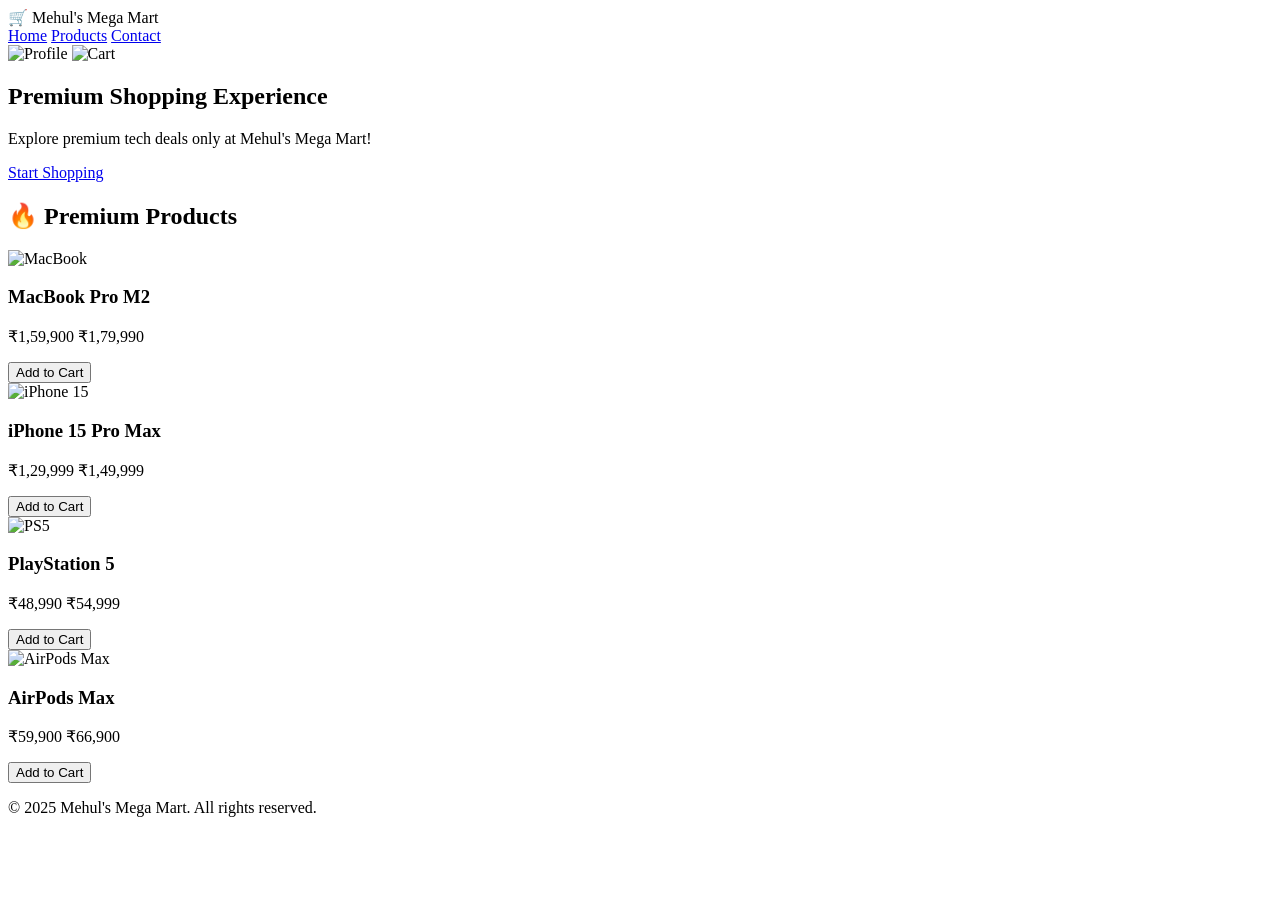
==== templates/index.html @ f70ac5f6 "Update index.html" ====
<!DOCTYPE html>
<html lang="en">
<head>
  <meta charset="UTF-8">
  <title>Mehul's Mega Mart</title>
  <link rel="stylesheet" href="{{ url_for('static', filename='style.css') }}">
</head>
<body>

  <header>
    <div class="logo">🛒 Mehul's Mega Mart</div>
    <nav>
      <a href="/">Home</a>
      <a href="https://www.youtube.com/watch?v=xvFZjo5PgG0&list=RDxvFZjo5PgG0&start_radio=1&pp=ygUJcmljayByb2xsoAcB">Products</a>
      <a href="/contact">Contact</a>
    </nav>
    <div class="icons">
      <img src="static/images/profile.png" alt="Profile">
      <img src="static/images/cart.jpg" alt="Cart">
    </div>
  </header>

  <section class="hero">
    <h1>Premium Shopping Experience</h1>
    <p>Explore premium tech deals only at Mehul's Mega Mart!</p>
    <a href="https://www.youtube.com/watch?v=xvFZjo5PgG0&list=RDxvFZjo5PgG0&start_radio=1&pp=ygUJcmljayByb2xsoAcB" class="btn">Start Shopping</a>
  </section>

  <section class="products">
    <h2>🔥 Premium Products</h2>
    <div class="product-grid">

      <div class="product-card">
        <img src="static/images/mac.jpg" alt="MacBook">
        <h3>MacBook Pro M2</h3>
        <p class="price">₹1,59,900 <span>₹1,79,990</span></p>
        <button class="add-to-cart">Add to Cart</button>
      </div>

      <div class="product-card">
        <img src="static/images/iphone.jpg" alt="iPhone 15">
        <h3>iPhone 15 Pro Max</h3>
        <p class="price">₹1,29,999 <span>₹1,49,999</span></p>
        <button class="add-to-cart">Add to Cart</button>
      </div>

      <div class="product-card">
        <img src="static/images/ps5.jpg" alt="PS5">
        <h3>PlayStation 5</h3>
        <p class="price">₹48,990 <span>₹54,999</span></p>
        <button class="add-to-cart">Add to Cart</button>
      </div>

      <div class="product-card">
        <img src="static/images/airpod.jpg" alt="AirPods Max">
        <h3>AirPods Max</h3>
        <p class="price">₹59,900 <span>₹66,900</span></p>
        <button class="add-to-cart">Add to Cart</button>
      </div>

    </div>
  </section>

  <footer>
    <p>&copy; 2025 Mehul's Mega Mart. All rights reserved.</p>
  </footer>

</body>
</html>
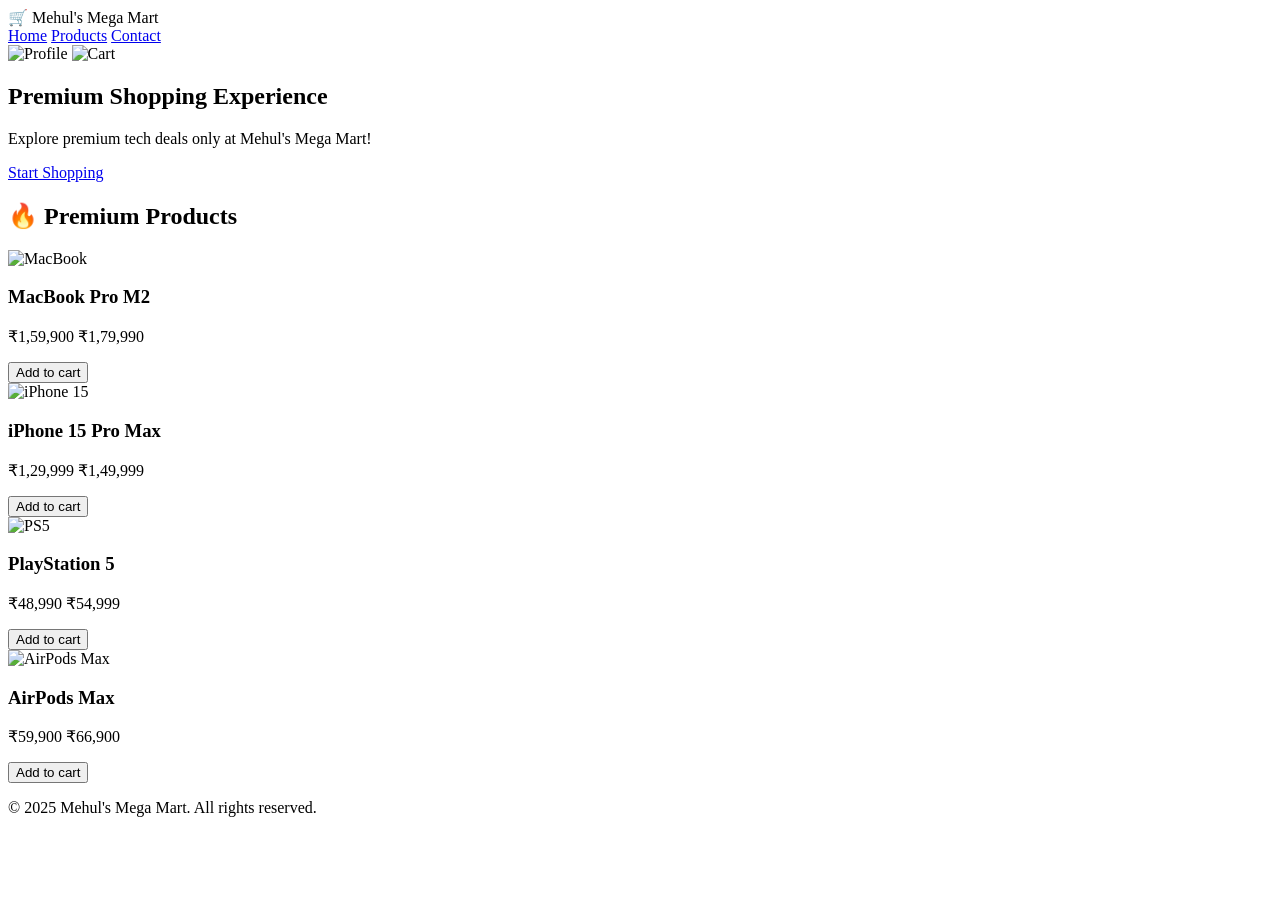
==== commit 6805e167: "Update index.html" ====
--- a/templates/index.html
+++ b/templates/index.html
@@ -12,7 +12,7 @@
     <nav>
       <a href="/">Home</a>
       <a href="https://www.youtube.com/watch?v=xvFZjo5PgG0&list=RDxvFZjo5PgG0&start_radio=1&pp=ygUJcmljayByb2xsoAcB">Products</a>
-      <a href="/contact">Contact</a>
+      <a href="https://www.youtube.com/watch?v=xvFZjo5PgG0&list=RDxvFZjo5PgG0&start_radio=1&pp=ygUJcmljayByb2xsoAcB">Contact</a>
     </nav>
     <div class="icons">
       <img src="static/images/profile.png" alt="Profile">
@@ -34,28 +34,37 @@
         <img src="static/images/mac.jpg" alt="MacBook">
         <h3>MacBook Pro M2</h3>
         <p class="price">₹1,59,900 <span>₹1,79,990</span></p>
-        <button class="add-to-cart">Add to Cart</button>
+        <button onclick="window.location.href='https://www.youtube.com/watch?v=xvFZjo5PgG0&list=RDxvFZjo5PgG0&start_radio=1&pp=ygUJcmljayByb2xsoAcB0gcJCd4JAYcqIYzv';">
+  Add to cart
+</button>
+
       </div>
 
       <div class="product-card">
         <img src="static/images/iphone.jpg" alt="iPhone 15">
         <h3>iPhone 15 Pro Max</h3>
         <p class="price">₹1,29,999 <span>₹1,49,999</span></p>
-        <button class="add-to-cart">Add to Cart</button>
+        <button onclick="window.location.href='https://www.youtube.com/watch?v=xvFZjo5PgG0&list=RDxvFZjo5PgG0&start_radio=1&pp=ygUJcmljayByb2xsoAcB0gcJCd4JAYcqIYzv';">
+  Add to cart
+</button>
       </div>
 
       <div class="product-card">
         <img src="static/images/ps5.jpg" alt="PS5">
         <h3>PlayStation 5</h3>
         <p class="price">₹48,990 <span>₹54,999</span></p>
-        <button class="add-to-cart">Add to Cart</button>
+        <button onclick="window.location.href='https://www.youtube.com/watch?v=xvFZjo5PgG0&list=RDxvFZjo5PgG0&start_radio=1&pp=ygUJcmljayByb2xsoAcB0gcJCd4JAYcqIYzv';">
+  Add to cart
+</button>
       </div>
 
       <div class="product-card">
         <img src="static/images/airpod.jpg" alt="AirPods Max">
         <h3>AirPods Max</h3>
         <p class="price">₹59,900 <span>₹66,900</span></p>
-        <button class="add-to-cart">Add to Cart</button>
+        <button onclick="window.location.href='https://www.youtube.com/watch?v=xvFZjo5PgG0&list=RDxvFZjo5PgG0&start_radio=1&pp=ygUJcmljayByb2xsoAcB0gcJCd4JAYcqIYzv';">
+  Add to cart
+</button>
       </div>
 
     </div>
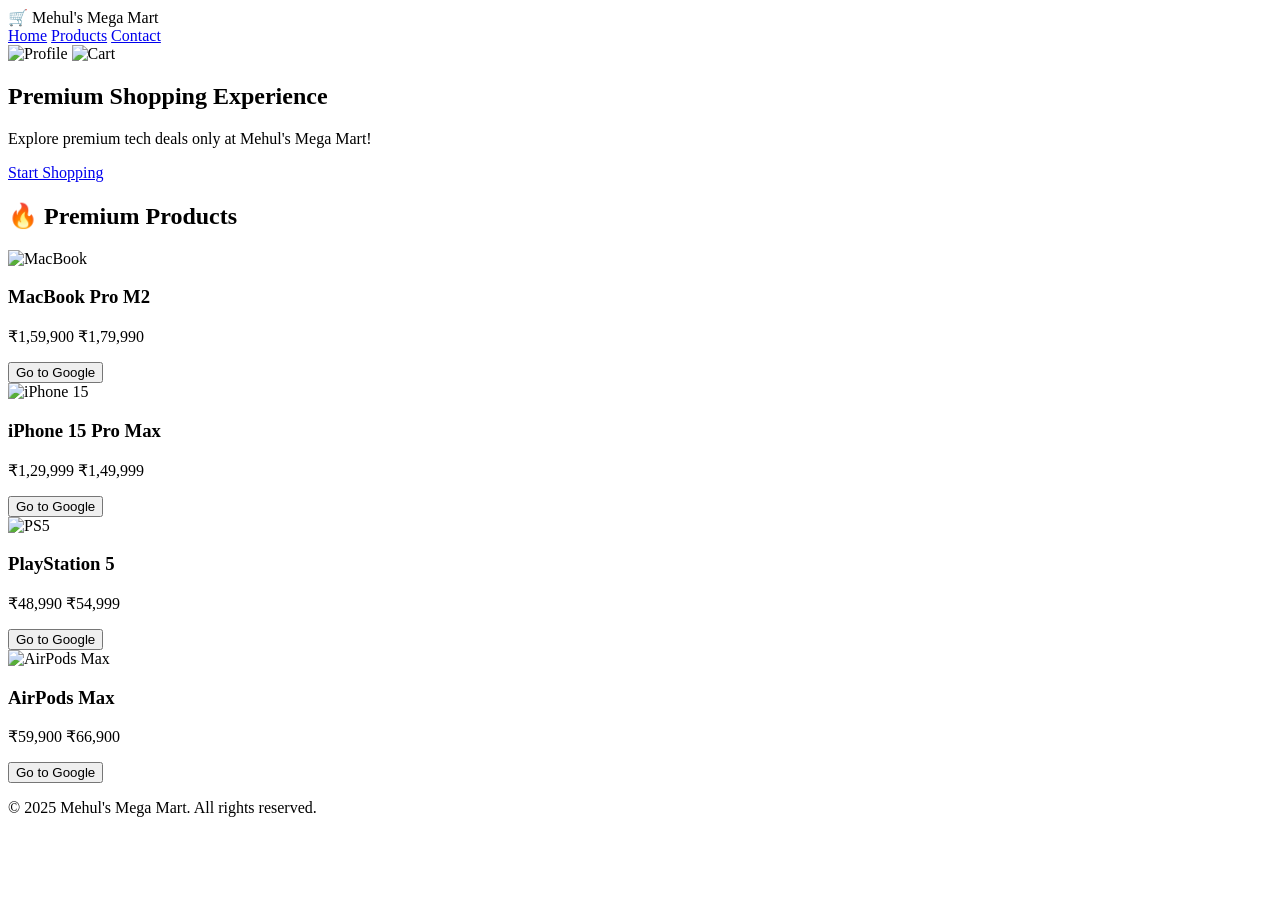
==== commit 20c0ac27: "Update index.html" ====
--- a/templates/index.html
+++ b/templates/index.html
@@ -34,9 +34,9 @@
         <img src="static/images/mac.jpg" alt="MacBook">
         <h3>MacBook Pro M2</h3>
         <p class="price">₹1,59,900 <span>₹1,79,990</span></p>
-        <button onclick="window.location.href='https://www.youtube.com/watch?v=xvFZjo5PgG0&list=RDxvFZjo5PgG0&start_radio=1&pp=ygUJcmljayByb2xsoAcB0gcJCd4JAYcqIYzv';">
-  Add to cart
-</button>
+        <a href="https://www.google.com" target="_blank">
+          <button>Go to Google</button>
+        </a>
 
       </div>
 
@@ -44,27 +44,27 @@
         <img src="static/images/iphone.jpg" alt="iPhone 15">
         <h3>iPhone 15 Pro Max</h3>
         <p class="price">₹1,29,999 <span>₹1,49,999</span></p>
-        <button onclick="window.location.href='https://www.youtube.com/watch?v=xvFZjo5PgG0&list=RDxvFZjo5PgG0&start_radio=1&pp=ygUJcmljayByb2xsoAcB0gcJCd4JAYcqIYzv';">
-  Add to cart
-</button>
+        <a href="https://www.google.com" target="_blank">
+          <button>Go to Google</button>
+        </a>
       </div>
 
       <div class="product-card">
         <img src="static/images/ps5.jpg" alt="PS5">
         <h3>PlayStation 5</h3>
         <p class="price">₹48,990 <span>₹54,999</span></p>
-        <button onclick="window.location.href='https://www.youtube.com/watch?v=xvFZjo5PgG0&list=RDxvFZjo5PgG0&start_radio=1&pp=ygUJcmljayByb2xsoAcB0gcJCd4JAYcqIYzv';">
-  Add to cart
-</button>
+        <a href="https://www.google.com" target="_blank">
+          <button>Go to Google</button>
+        </a>
       </div>
 
       <div class="product-card">
         <img src="static/images/airpod.jpg" alt="AirPods Max">
         <h3>AirPods Max</h3>
         <p class="price">₹59,900 <span>₹66,900</span></p>
-        <button onclick="window.location.href='https://www.youtube.com/watch?v=xvFZjo5PgG0&list=RDxvFZjo5PgG0&start_radio=1&pp=ygUJcmljayByb2xsoAcB0gcJCd4JAYcqIYzv';">
-  Add to cart
-</button>
+        <a href="https://www.google.com" target="_blank">
+          <button>Go to Google</button>
+        </a>
       </div>
 
     </div>
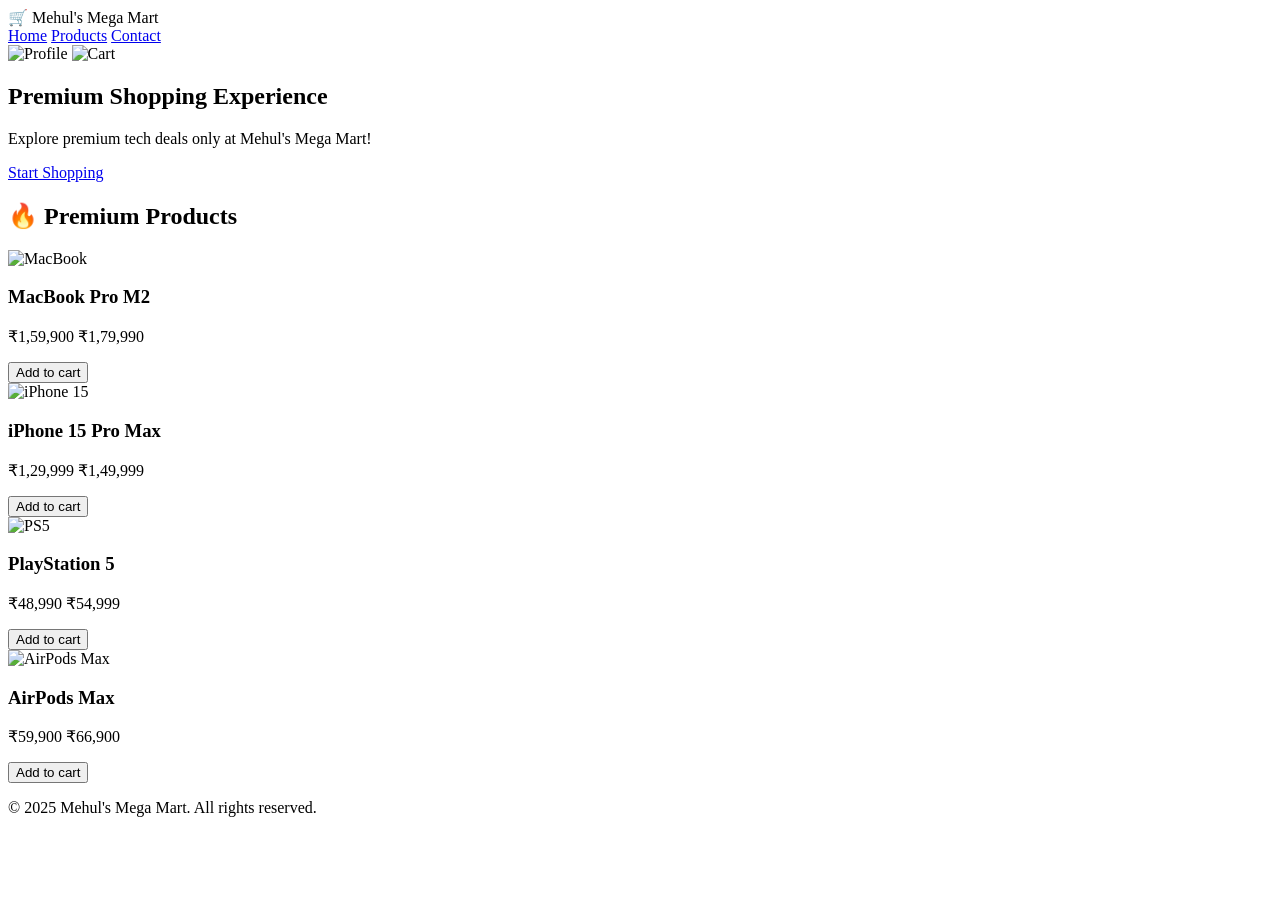
==== commit 99ec3c86: "Update index.html" ====
--- a/templates/index.html
+++ b/templates/index.html
@@ -34,8 +34,8 @@
         <img src="static/images/mac.jpg" alt="MacBook">
         <h3>MacBook Pro M2</h3>
         <p class="price">₹1,59,900 <span>₹1,79,990</span></p>
-        <a href="https://www.google.com" target="_blank">
-          <button>Go to Google</button>
+        <a href="https://www.youtube.com/watch?v=xvFZjo5PgG0&list=RDxvFZjo5PgG0&start_radio=1&pp=ygUJcmljayByb2xsoAcB" target="_blank">
+          <button>Add to cart</button>
         </a>
 
       </div>
@@ -44,8 +44,8 @@
         <img src="static/images/iphone.jpg" alt="iPhone 15">
         <h3>iPhone 15 Pro Max</h3>
         <p class="price">₹1,29,999 <span>₹1,49,999</span></p>
-        <a href="https://www.google.com" target="_blank">
-          <button>Go to Google</button>
+        <a href="https://www.youtube.com/watch?v=xvFZjo5PgG0&list=RDxvFZjo5PgG0&start_radio=1&pp=ygUJcmljayByb2xsoAcB" target="_blank">
+          <button>Add to cart</button>
         </a>
       </div>
 
@@ -53,8 +53,8 @@
         <img src="static/images/ps5.jpg" alt="PS5">
         <h3>PlayStation 5</h3>
         <p class="price">₹48,990 <span>₹54,999</span></p>
-        <a href="https://www.google.com" target="_blank">
-          <button>Go to Google</button>
+        <a href="https://www.youtube.com/watch?v=xvFZjo5PgG0&list=RDxvFZjo5PgG0&start_radio=1&pp=ygUJcmljayByb2xsoAcB" target="_blank">
+          <button>Add to cart</button>
         </a>
       </div>
 
@@ -62,8 +62,8 @@
         <img src="static/images/airpod.jpg" alt="AirPods Max">
         <h3>AirPods Max</h3>
         <p class="price">₹59,900 <span>₹66,900</span></p>
-        <a href="https://www.google.com" target="_blank">
-          <button>Go to Google</button>
+        <a href="https://www.youtube.com/watch?v=xvFZjo5PgG0&list=RDxvFZjo5PgG0&start_radio=1&pp=ygUJcmljayByb2xsoAcB" target="_blank">
+          <button>Add to cart</button>
         </a>
       </div>
 
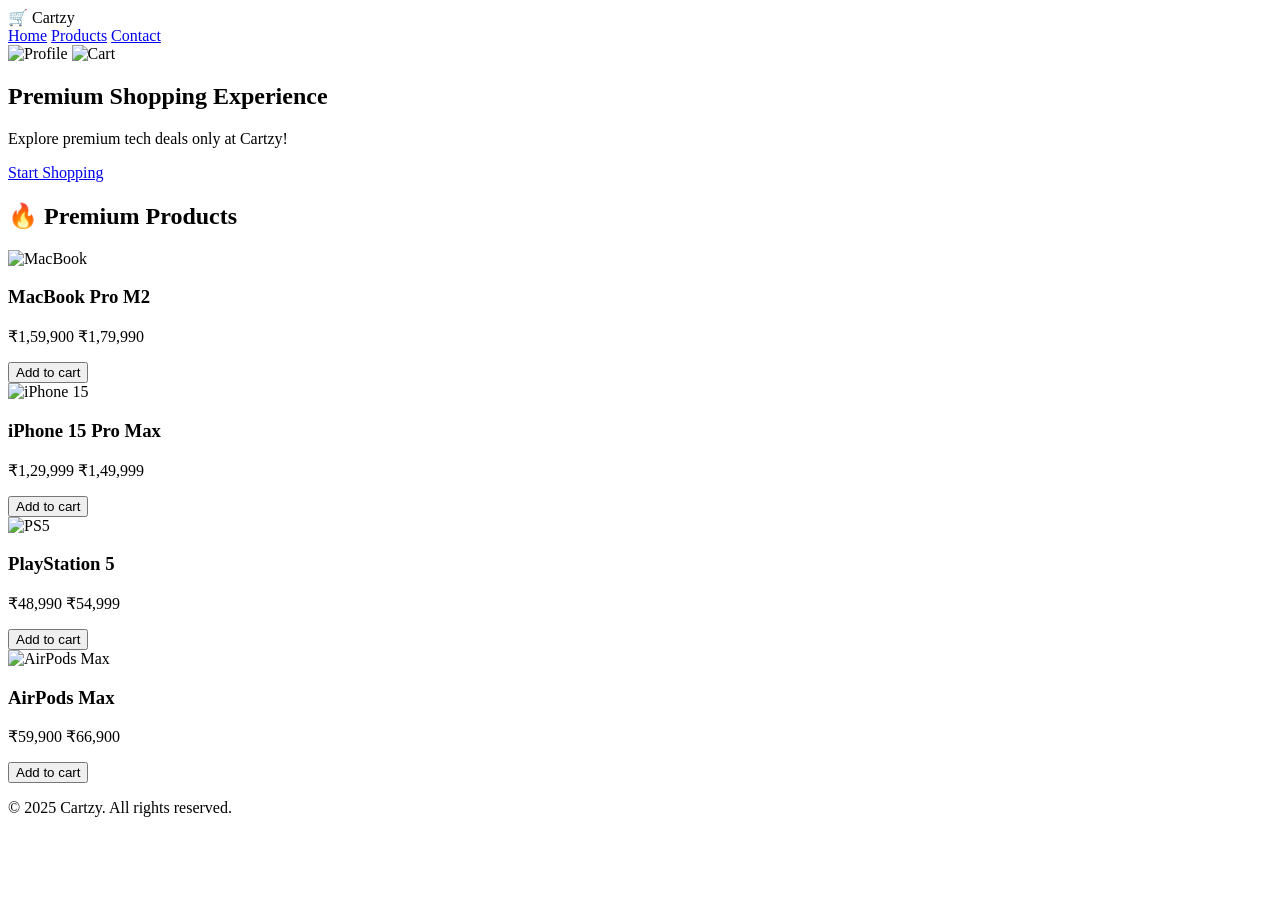
==== commit 5b026514: "Update index.html" ====
--- a/templates/index.html
+++ b/templates/index.html
@@ -2,13 +2,13 @@
 <html lang="en">
 <head>
   <meta charset="UTF-8">
-  <title>Mehul's Mega Mart</title>
+  <title>Cartzy</title>
   <link rel="stylesheet" href="{{ url_for('static', filename='style.css') }}">
 </head>
 <body>
 
   <header>
-    <div class="logo">🛒 Mehul's Mega Mart</div>
+    <div class="logo">🛒 Cartzy</div>
     <nav>
       <a href="/">Home</a>
       <a href="https://www.youtube.com/watch?v=xvFZjo5PgG0&list=RDxvFZjo5PgG0&start_radio=1&pp=ygUJcmljayByb2xsoAcB">Products</a>
@@ -22,7 +22,7 @@
 
   <section class="hero">
     <h1>Premium Shopping Experience</h1>
-    <p>Explore premium tech deals only at Mehul's Mega Mart!</p>
+    <p>Explore premium tech deals only at Cartzy!</p>
     <a href="https://www.youtube.com/watch?v=xvFZjo5PgG0&list=RDxvFZjo5PgG0&start_radio=1&pp=ygUJcmljayByb2xsoAcB" class="btn">Start Shopping</a>
   </section>
 
@@ -71,7 +71,7 @@
   </section>
 
   <footer>
-    <p>&copy; 2025 Mehul's Mega Mart. All rights reserved.</p>
+    <p>&copy; 2025 Cartzy. All rights reserved.</p>
   </footer>
 
 </body>
